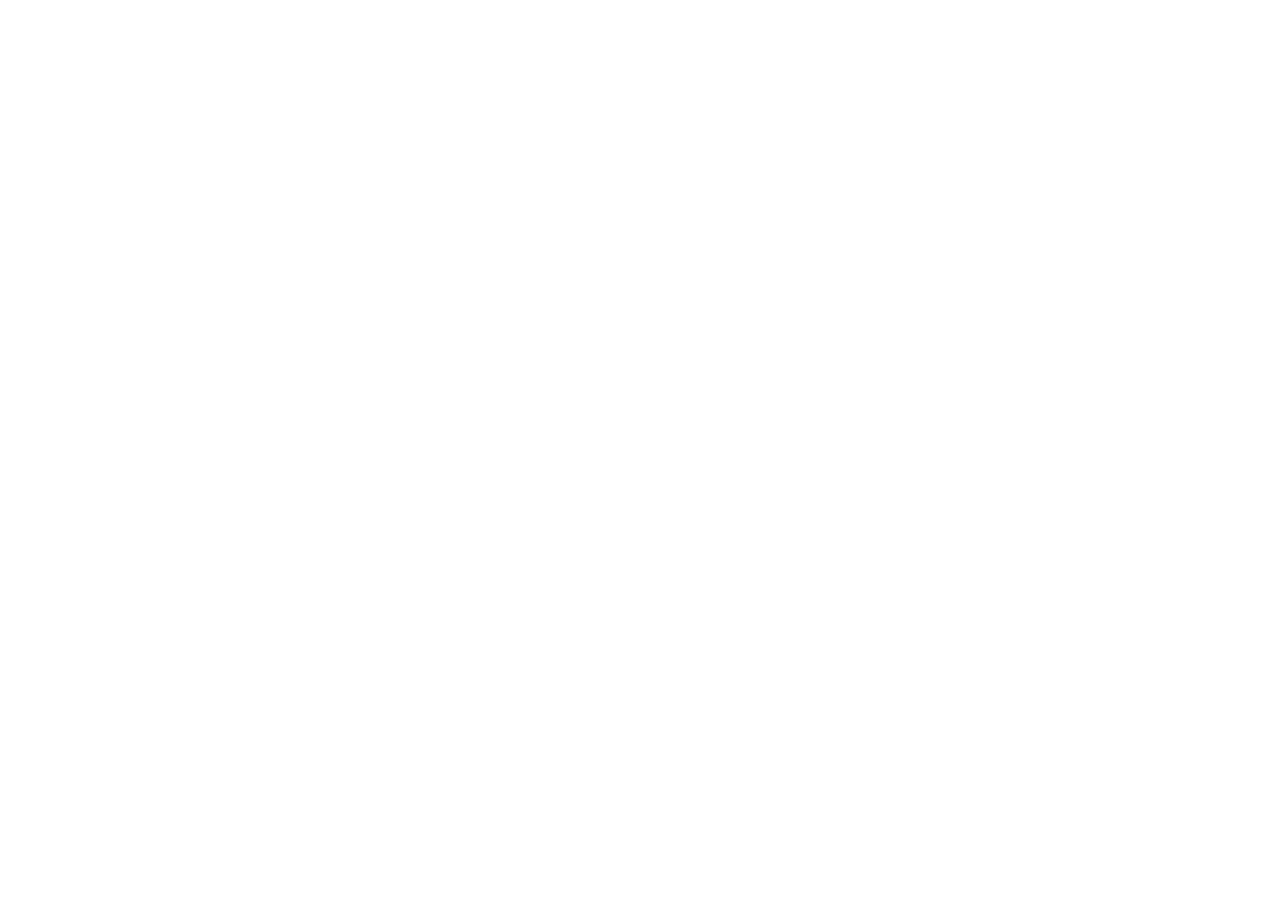
==== src/index.html @ 86abb99b "Initial commit" ====
<!DOCTYPE html>
<html lang="en">
  <head>
    <meta charset="UTF-8" />
    <link rel="icon" type="image/svg+xml" href="/favicon.svg" />
    <meta name="viewport" content="width=device-width, initial-scale=1.0" />
    <title>Vanilla App Template</title>
    <link rel="stylesheet" href="./css/styles.css" />
  </head>
  <body>
    <load src="./partials/header.html" icon-path="img/sprite.svg#logo" />

    <main>
      <!-- Loads the specified .html file -->
      <load src="./partials/vite-promo.html" />
      <load src="./partials/badges.html" />
    </main>

    <load src="./partials/footer.html" />

    <script type="module" src="./main.js"></script>
  </body>
</html>
---- src/css/styles.css ----
/**
  |============================
  | include css partials with
  | default @import url()
  |============================
*/
/* Common styles */
@import url('./reset.css');
@import url('./base.css');
@import url('./container.css');
@import url('./animations.css');

/* Sections style */
@import url('./header.css');
@import url('./vite-promo.css');
@import url('./badges.css');
@import url('./back-link.css');
@import url('./footer.css');
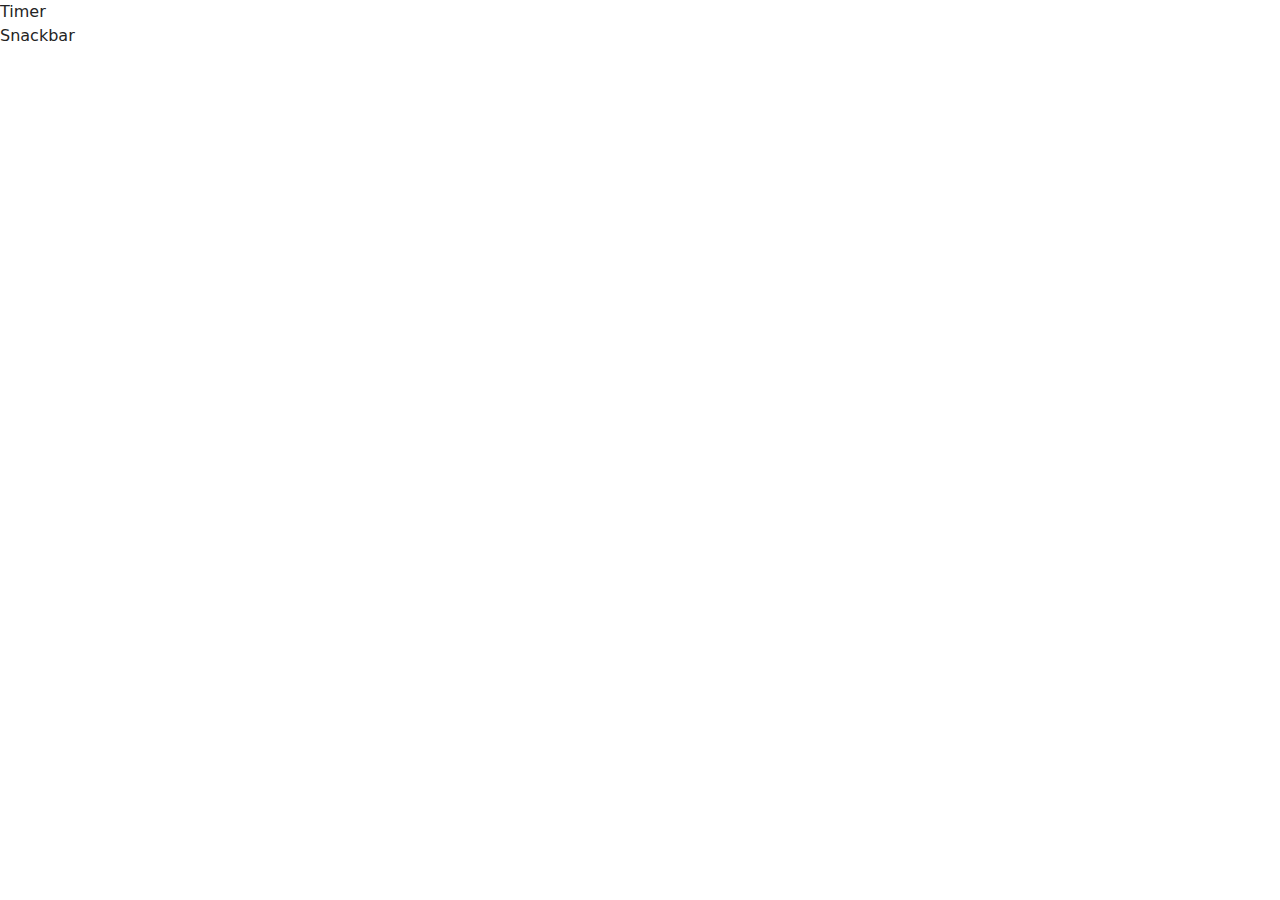
==== commit 2b93c42e: "goit-js-hw-10" ====
--- a/src/index.html
+++ b/src/index.html
@@ -8,16 +8,9 @@
     <link rel="stylesheet" href="./css/styles.css" />
   </head>
   <body>
-    <load src="./partials/header.html" icon-path="img/sprite.svg#logo" />
-
-    <main>
-      <!-- Loads the specified .html file -->
-      <load src="./partials/vite-promo.html" />
-      <load src="./partials/badges.html" />
-    </main>
-
-    <load src="./partials/footer.html" />
-
-    <script type="module" src="./main.js"></script>
+    <ul>
+      <li><a href="./1-timer.html">Timer</a></li>
+      <li><a href="./2-snackbar.html">Snackbar</a></li>
+    </ul>
   </body>
 </html>
